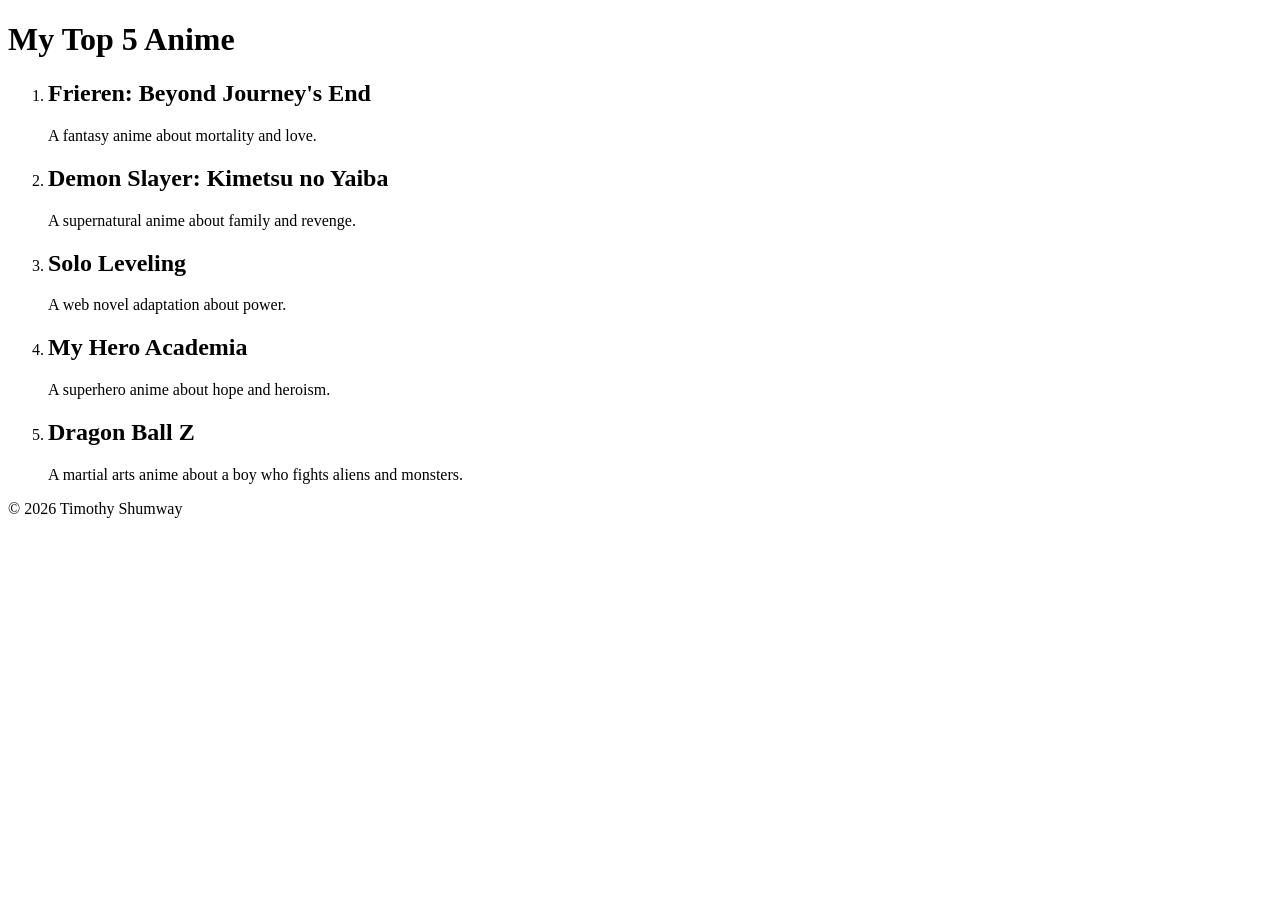
==== assignment-01/index.html @ 255734f7 "feat: add assignment 01 and homepage link" ====
<!DOCTYPE html>
<html lang="en">

<head>
    <meta charset="UTF-8" />
    <meta name="viewport" content="width=device-width, initial-scale=1.0" />
    <title>Top 5 - Anime</title>
</head>

<body>
    <header>
        <h1>My Top 5 Anime</h1>
    </header>

    <main>
        <ol>
            <li>
                <h2>Frieren: Beyond Journey's End</h2>
                <p>A fantasy anime about mortality and love.</p>
            </li>
            <li>
                <h2>Demon Slayer: Kimetsu no Yaiba</h2>
                <p>A supernatural anime about family and revenge.</p>
            </li>
            <li>
                <h2>Solo Leveling</h2>
                <p>A web novel adaptation about power.</p>
            </li>
            <li>
                <h2>My Hero Academia</h2>
                <p>A superhero anime about hope and heroism.</p>
            </li>
            <li>
                <h2>Dragon Ball Z</h2>
                <p>A martial arts anime about a boy who fights aliens and monsters.</p>
            </li>
        </ol>
    </main>

    <footer>
        <p>&copy; 2026 Timothy Shumway</p>
    </footer>
</body>

</html>
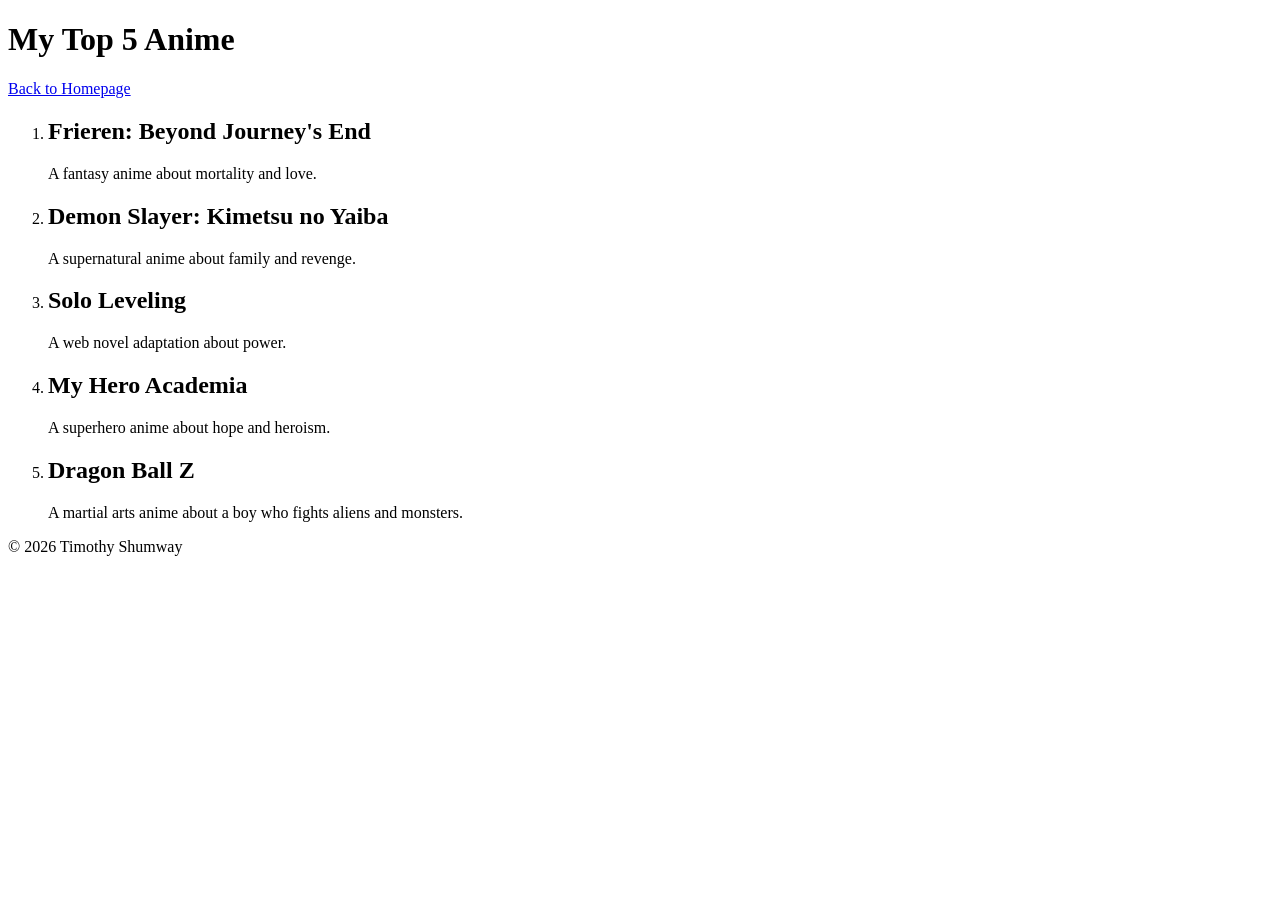
==== commit 73bebae4: "feat: add back-to-homepage nav link to assignment 01" ====
--- a/assignment-01/index.html
+++ b/assignment-01/index.html
@@ -10,6 +10,9 @@
 <body>
     <header>
         <h1>My Top 5 Anime</h1>
+        <nav>
+            <a href="../index.html">Back to Homepage</a>
+        </nav>
     </header>
 
     <main>
